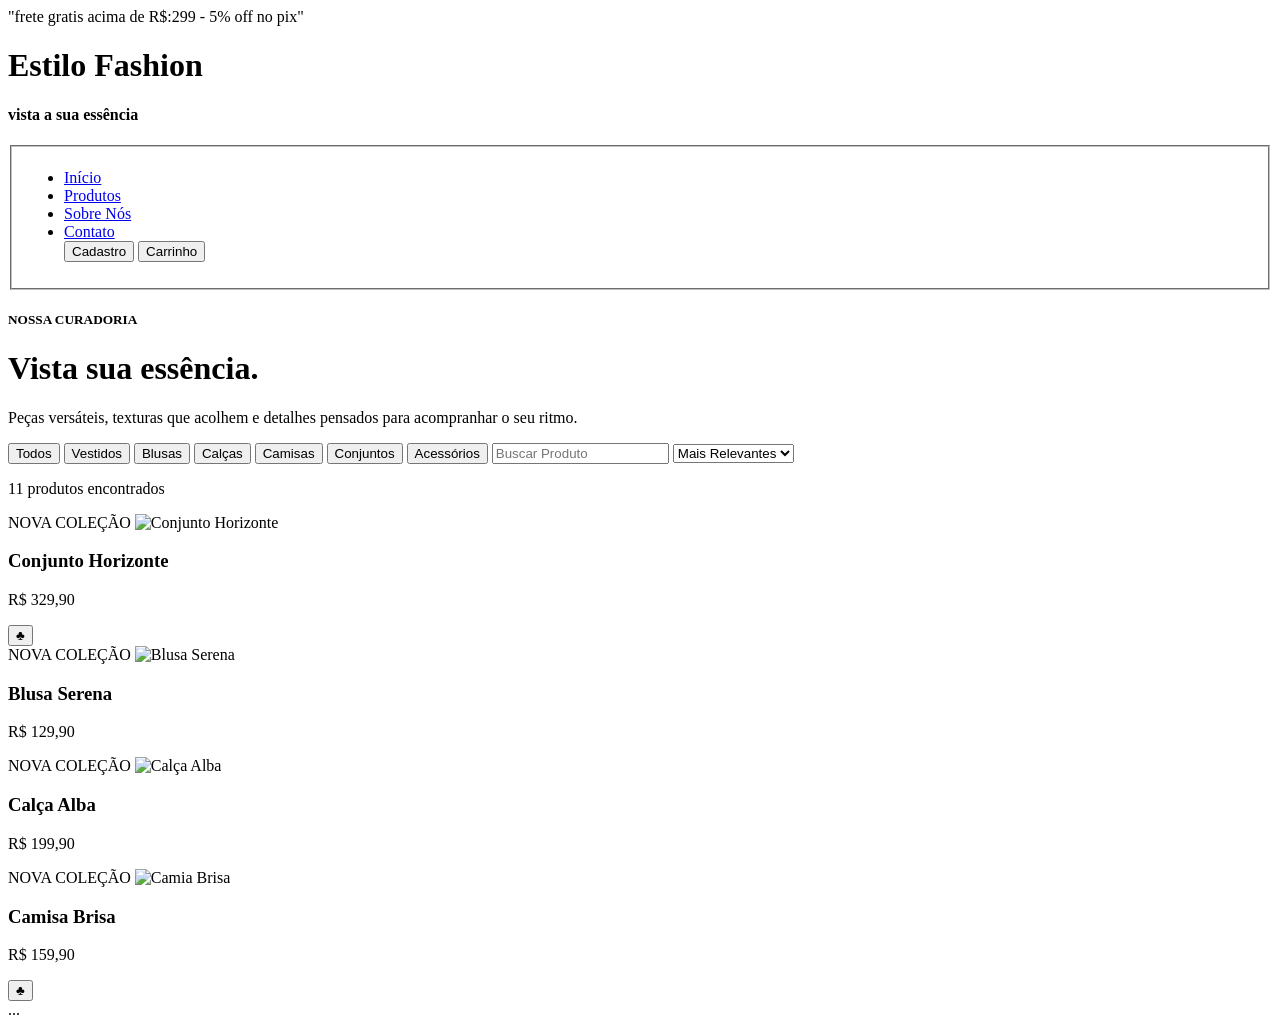
==== passo1.html @ 776bd65f "começo do html" ====
<!DOCTYPE html>
<html lang="en">
<head>
    <meta charset="UTF-8">
    <meta name="viewport" content="width=device-width, initial-scale=1.0">
    <title>Loja Estilo Fashion</title>
  <link rel="preconnect" href="https://fonts.googleapis.com">
  <link href="https://fonts.googleapis.com/css2?family=SUA_FONTE&display=swap" rel="stylesheet">
  <link rel="stylesheet" href="css/style.css">
</head>
<body>
    <header 
    class="header">"frete gratis acima de R$:299 - 5% off no pix"

     <div class="topo-acoes">
        <h1>Estilo Fashion</h1>
        <h4>vista a sua essência</h4>
    </div>

     <fieldset class="menu">
        <nav>
            <ul>
                <li><a href="#início">Início</a></li>
                <li><a href="#produtos">Produtos</a></li>
                <li><a href="#sobre nos">Sobre Nós</a></li>
                <li><a href="#contato">Contato</a></li>
                <button id="btn-login">Cadastro</button>
                <button id="btn-sacola">Carrinho</button>
            </ul>
        </nav>
    </fieldset>

    <main>

        <div id="Titulo inicio">
            <h5>NOSSA  CURADORIA</h5>
            <h1>Vista sua essência.</h1>
            <P>Peças versáteis, texturas que acolhem e detalhes pensados para acompranhar o seu ritmo.</P>
        </div>

        <button id="placar-todos">
            Todos
        </button>

        
        <button id="placar-vestidos">
            Vestidos
        </button>

   <button id="placar-blusas">
            Blusas
      </button>

           <button id="placar-calças">
            Calças
       </button>

       
           <button id="placar-camisas">
            Camisas
       </button>

       
           <button id="placar-conjuntos">
            Conjuntos
       </button>

       
           <button id="placar-acessorios">
            Acessórios
       </button>

       <input type="Buscar Produto" id="Buscar Produto" placeholder="Buscar Produto" required>

       <select name="Mais relevantes" id="Mais relevantes">

            <option value="mais relevantes">Mais Relevantes</option>

            <option value="menor preço">Menor Preço</option>

            <option value="maior preço">Maior Preço</option>

            <option value="nome A-Z"> Nome A-Z</option>

       </select>

       <section class="produtos">

        <p class="quantidade">11 produtos encontrados</p>

        <div class="grade-produtos">

            <div class="produto">
                <span class="etiqueta">NOVA COLEÇÃO</span>
                <img src="https://i.pinimg.com/736x/db/7e/d9/db7ed96b0ea2dc6a6b6802884c035574.jpg" alt="Conjunto Horizonte">

                <div class="onformacoes">
                    <div>
                        <h3>Conjunto Horizonte</h3>
                        <p>R$ 329,90</p>
                    </div>
                    <button>♣️</button>
                </div>
            </div>

            <div class="produto">
                <span class="etiqueta">NOVA COLEÇÃO</span>
                <img src="https://cdn-cbppb.nitrocdn.com/STlCDcMOOUVkpuuirgCkdbRFfWwAVaXZ/assets/images/optimized/rev-a214e9f/blog.secretocloset.com.br/wp-content/uploads/2022/02/modelo-blusa-ultimas-tendencias-930x620.jpg" alt="Blusa Serena">

                <div class="informacoes">
                    <div>
                        <h3>Blusa Serena</h3>
                        <p>R$ 129,90</p>
                    </div>
                </div>

                <div class="produto">
                    <span class="etiqueta">NOVA COLEÇÃO</span>
                    <img src="https://static.stealthelook.com.br/wp-content/uploads/2025/03/modelos-de-calca-jeans-tendencia-pantalona-20250311134100.jpg" alt="Calça Alba">
                    <div class="informacoes">
                        <h3>Calça Alba</h3>
                        <p>R$ 199,90</p>
                    </div>
                </div>

                <div class="produto">
                    <span class="etiqueta">NOVA COLEÇÃO</span>
                    <img src="https://principessa.cdn.magazord.com.br/img/2023/07/blog/67585/camisas-brancas-tradicionais-e-eternas.jpg?ims=459x611" alt="Camia Brisa">

                    <div class="informacoes">
                        <div>
                            <h3>Camisa Brisa</h3>
                            <p>R$ 159,90</p>
                        </div>
                        <button>♣️</button>
                    </div>
                </div>


        </div>
       </section>

        </header>
    </main>
    <footer class="footer">...</footer>
    <script src="js/main.js"></script>
</body>
</html>
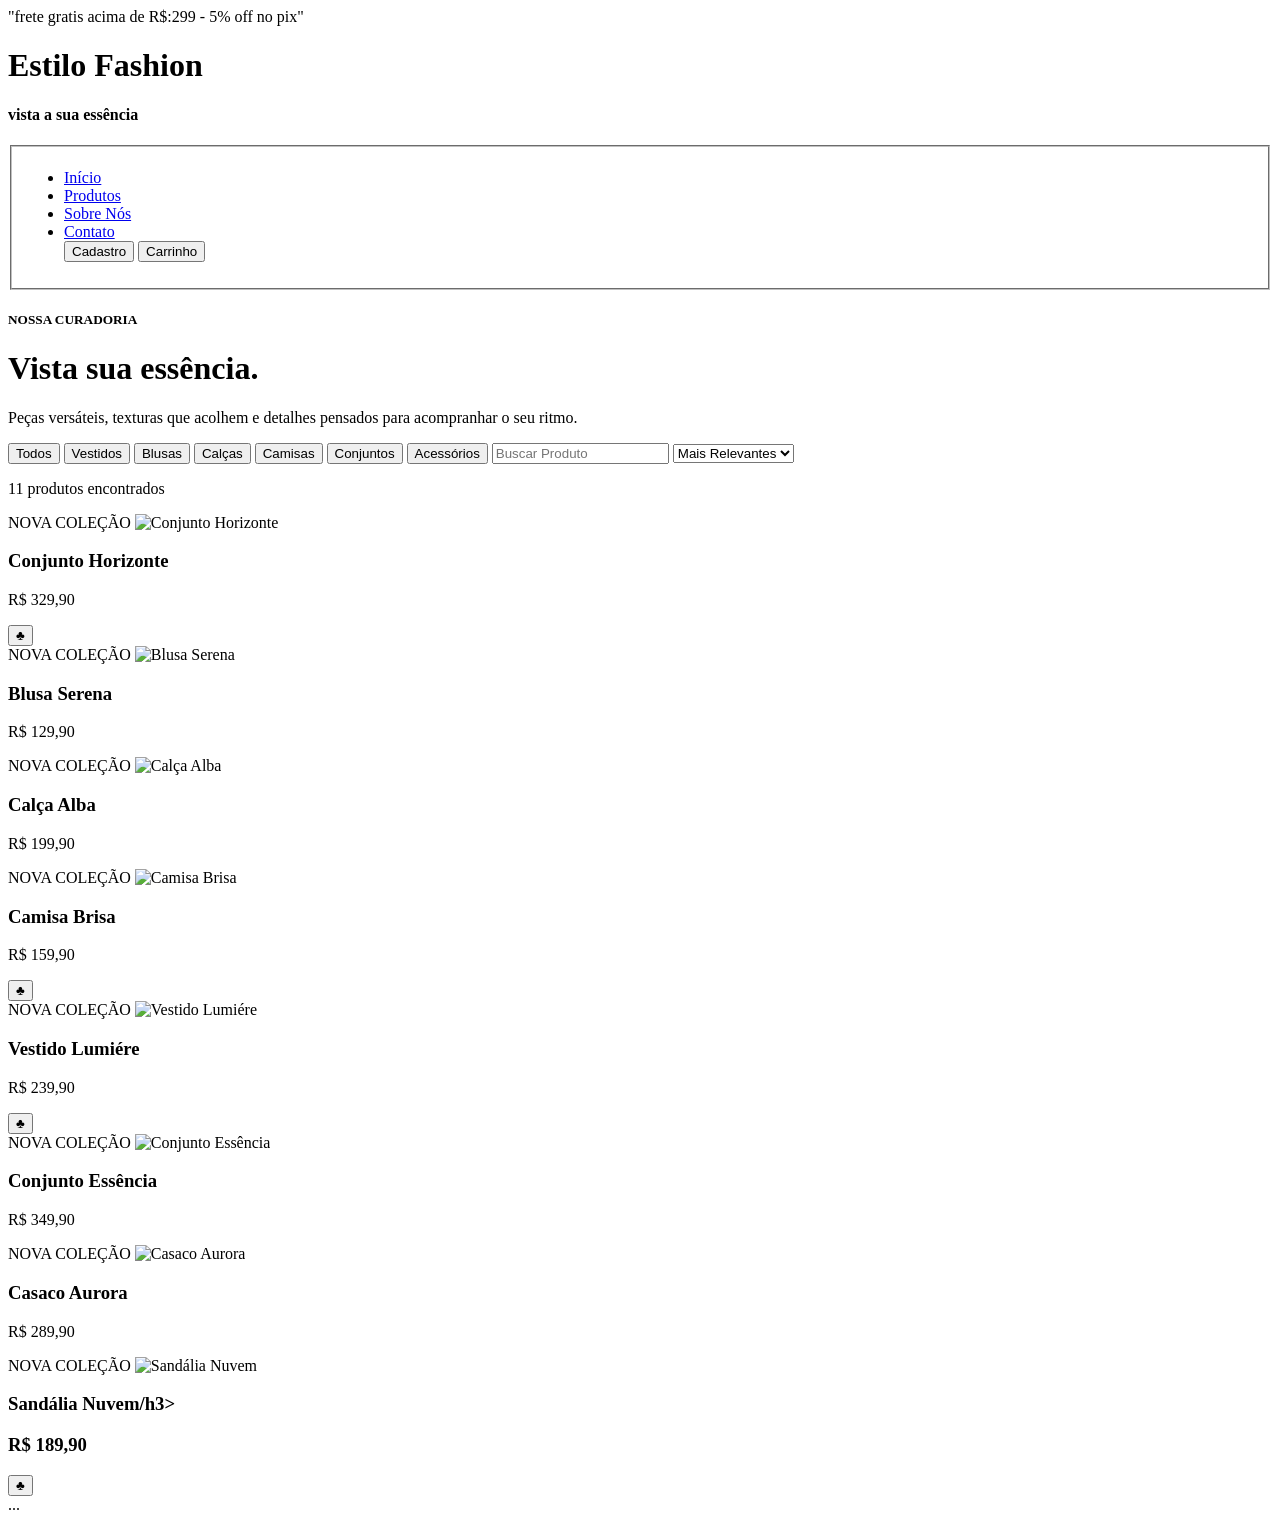
==== commit 3234ff12: "atualização" ====
--- a/passo1.html
+++ b/passo1.html
@@ -125,7 +125,7 @@
 
                 <div class="produto">
                     <span class="etiqueta">NOVA COLEÇÃO</span>
-                    <img src="https://principessa.cdn.magazord.com.br/img/2023/07/blog/67585/camisas-brancas-tradicionais-e-eternas.jpg?ims=459x611" alt="Camia Brisa">
+                    <img src="https://principessa.cdn.magazord.com.br/img/2023/07/blog/67585/camisas-brancas-tradicionais-e-eternas.jpg?ims=459x611" alt="Camisa Brisa">
 
                     <div class="informacoes">
                         <div>
@@ -133,6 +133,53 @@
                             <p>R$ 159,90</p>
                         </div>
                         <button>♣️</button>
+                    </div>
+                </div>
+
+                <div class="produto">
+                    <span class="etiqueta">NOVA COLEÇÃO</span>
+                    <img src="https://images.tcdn.com.br/img/img_prod/690699/vestido_eloisa_um_modelo_elegante_midi_confeccionado_com_tecido_de_toque_seda_e_as_mangas_no_musseli_13655_1_c4316576951d33e872fb9879be362c3d.jpg" alt="Vestido Lumiére">
+
+                    <div class="informacoes">
+                        <div>
+                            <h3>Vestido Lumiére</h3>
+                            <p>R$ 239,90</p>
+                        </div>
+                        <button>♣️</button>
+
+                        
+                <div class="produto">
+                    <span class="etiqueta">NOVA COLEÇÃO</span>
+                    <img src="https://i.pinimg.com/474x/cb/99/f9/cb99f9d8428e9b3bad06022326a15021.jpg" alt="Conjunto Essência">
+
+                    <div class="informacoes">
+                        <div>
+                            <h3>Conjunto Essência</h3>
+                            <p>R$ 349,90</p>
+                        </div>
+
+                 <div class="produto">
+                    <span class="etiqueta">NOVA COLEÇÃO</span>
+                    <img src="https://tatamartello.cdn.magazord.com.br/img/2025/06/blog/25525/mulher-usando-um-casaco-feminino.jpeg" alt="Casaco Aurora">
+
+                    <div class="informacoes">
+                        <div>
+                            <h3>Casaco Aurora</h3>
+                            <p>R$ 289,90</p>
+                        </div>
+
+                        
+                <div class="produto">
+                    <span class="etiqueta">NOVA COLEÇÃO</span>
+                    <img src="https://lorenarodovalho.com.br/wp-content/uploads/2025/02/bf2bf493-464e-4f3b-be22-dc5024549787.jpg" alt="Sandália Nuvem">
+
+                    <div class="informacoes">
+                        <div>
+                            <h3>Sandália Nuvem/h3>
+                            <p>R$ 189,90</p>
+                        </div>
+                        <button>♣️</button>
+                        
                     </div>
                 </div>
 
